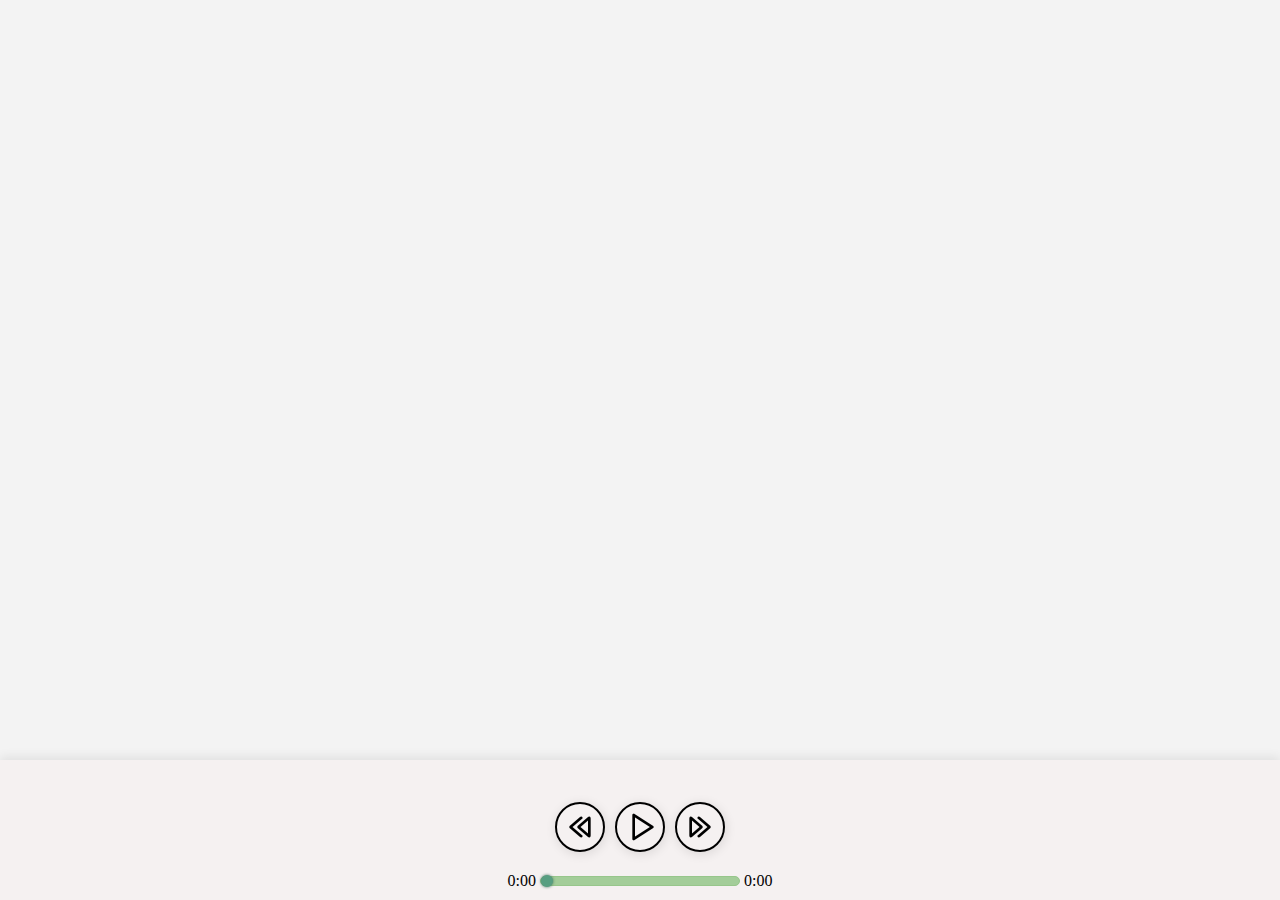
==== web/index.html @ a2854cc8 "try to add many meta tags" ====
<!DOCTYPE html>
<html>
	<head>
		<link rel="stylesheet" type="text/css" href="./MusicPlayer.css">
	    <meta http-equiv="Content-Type" content="text/html; charset=utf-8">
		<meta name="description" content="Simple MusicPlayer get files form home storge.">
		<meta name="author" content="Y.H">
		<meta name="viewport" content="width=device-width, initial-scale = 1.0">

		<meta name="og:title" content="PKBalaMusic">
		<meta name="og:url" content="https://pinkiebala.nctu.me/MusicPlayer">
		<meta name="og:image" content="./img/grf.png">
		<meta name="og:description" content="This MusicPlayer is so awesome!!!">

		<title>MusicPlayer</title>
		<script src="https://cdnjs.cloudflare.com/ajax/libs/jquery/3.2.1/jquery.min.js"></script>


	</head>
	<body>
		<div id="container"></div>

		<div id="footer">
			<span id="playing_song"></span><br>
			<div class="ctrl">
				<div id ="btn_random"class="btn_small">
				</div>
				<div id="btn_backword" class="btn"></div><div id="btn_play" class="btn btn_play"></div><div id="btn_forword" class="btn"></div>
				<div id ="btn_repeat"class="btn_small">
					<div id="repeat_count">1</div>
				</div>
			</div><br>
			<span id="curtime">0:00</span>
			<input id="seek" type="range" value="0" max = ""/>
			<span id="duration">0:00</span>
		</div>
		<script src="./music_ctrl.js"></script>
		<script src="./websocket_file.js"></script>
	</body>
</html>
---- web/MusicPlayer.css ----
*{
	box-sizing: border-box;
}
html{
	padding: 0;
}
body{
	background-color: rgb(243, 243, 243);
	padding: 0;
	height: 100%;
}
.item{
	max-width: 600px;
	width: 95%;
	height: 80px;
	line-height: 80px;
	margin: 0 auto;
	margin-top: 10px;
	margin-bottom: 10px;
	transition: 0.2s all;
	box-shadow: 0 2px 10px 0 rgba(0, 0, 0, 0.08);
	padding-left: 30px;
	padding-right: 30px;
	overflow: auto;
	font-size: 1.5em;
	cursor: pointer;
}
.file{
	background-color: rgba(218, 255, 213, 0.5);
}
.file:hover{
	background-color: rgb(218, 255, 213);
}
.dir{
	background-color: rgba(244, 247, 174, 0.5);
}
.dir:hover{
	background-color: rgb(244, 247, 174);
}
.dir_back{
	background-color: rgba(231, 231, 231, 0.5);
}
.dir_back:hover{
	background-color: rgb(231, 231, 231);
}
.playing{
	background-color: rgb(255, 177, 74);
}
.playing:hover{
	background-color: rgb(255, 183, 74);
}
#container{
	height: 95vh;
	width: 100%;
	overflow: auto;
	margin: 0 auto;
	text-align: center;
}
#footer{
	background-color: rgb(245, 241, 241);
	padding: 10px;
	width: 100%;
	margin: 0 auto;
	position: absolute;
	bottom: 0;
	left: 0;
	right: 0;
	text-align: center;
	box-shadow: 0 -3px 10px 0 rgba(0, 0, 0, 0.08);
	display: table-cell;
	vertical-align: middle;
}
.ctrl{
	display: inline-block;
	margin: 0 auto;
	padding-top: 10px;
	padding-bottom: 10px;
}
.btn{
	border-radius: 100%;
	border: 2px solid rgb(0, 0, 0);
	width: 50px;
	height: 50px;
	display: inline-block;
	margin: 0 5px 0 5px;
	box-shadow: 1px 2px 10px 2px rgba(0, 0, 0, 0.08);
	transition: 0.2s all;
	cursor: pointer;
}
#btn_forword{
	background: url(./img/forword.png);
	background-size: 70% 70%;
	background-position: center;
	background-repeat: no-repeat;
}
#btn_backword{
	background: url(./img/backword.png);
	background-size: 70% 70%;
	background-position: center;
	background-repeat: no-repeat;
}
.btn_pause{
	background: url(./img/pause.png);
	background-size: 70% 70%;
	background-position: center;
	background-repeat: no-repeat;
}
.btn_play{
	background: url(./img/play2.png);
	background-size: 70% 70%;
	background-position: 70% center;
	background-repeat: no-repeat;

}
#btn_play{
}
.btn_small{
	border-radius: 10px;
	border: 2px solid rgb(0, 0, 0);
	width: 30px;
	height: 20px;
	display: inline-block;
	margin: 0 auto;
	box-shadow: 1px 2px 10px 2px rgba(0, 0, 0, 0.08);
	transition: 0.2s all;
	cursor: pointer;
	display: none;
}
#btn_repeat{
}
#repeat_count{
	display: inline-block;
	position: relative;
	left: 13px;
	bottom: 5px;
	height: 15px;
	width: 15px;
	background-color: rgb(59, 224, 150);
	color: white;
	font-size: 15px;
	border-radius: 100%;
	text-align: center;
}
input[type="range"]{
	-webkit-appearance: none !important;
	height: 10px;
	width: 200px;
	background-color: #A3CD99;
	border: 1px solid #97c68b;
	border-radius: 10px;
	margin: 0 auto;
	margin-top: 10px;
	transition: all 0.3s ease;
    cursor: pointer;
}
input[type="range"]:hover {
  background-color: #b2d5aa;
}

input[type="range"]::-webkit-slider-thumb {
  -webkit-appearance: none !important;
  width: 12px;
  height: 12px;
  background-color: #579E81;
  border-radius: 100%;
  box-shadow: 0px 0px 3px #3c6d59;
  transition: all 0.5s ease;
  cursor: pointer;
}
input[type="range"]::-webkit-slider-thumb:hover {
  background-color: #457d66;
}
input[type="range"]::-webkit-slider-thumb:active {
  box-shadow: 0px 0px 1px #3c6d59;
  cursor: pointer;
}
#playing_song{
	font-size: 1.2em;
}
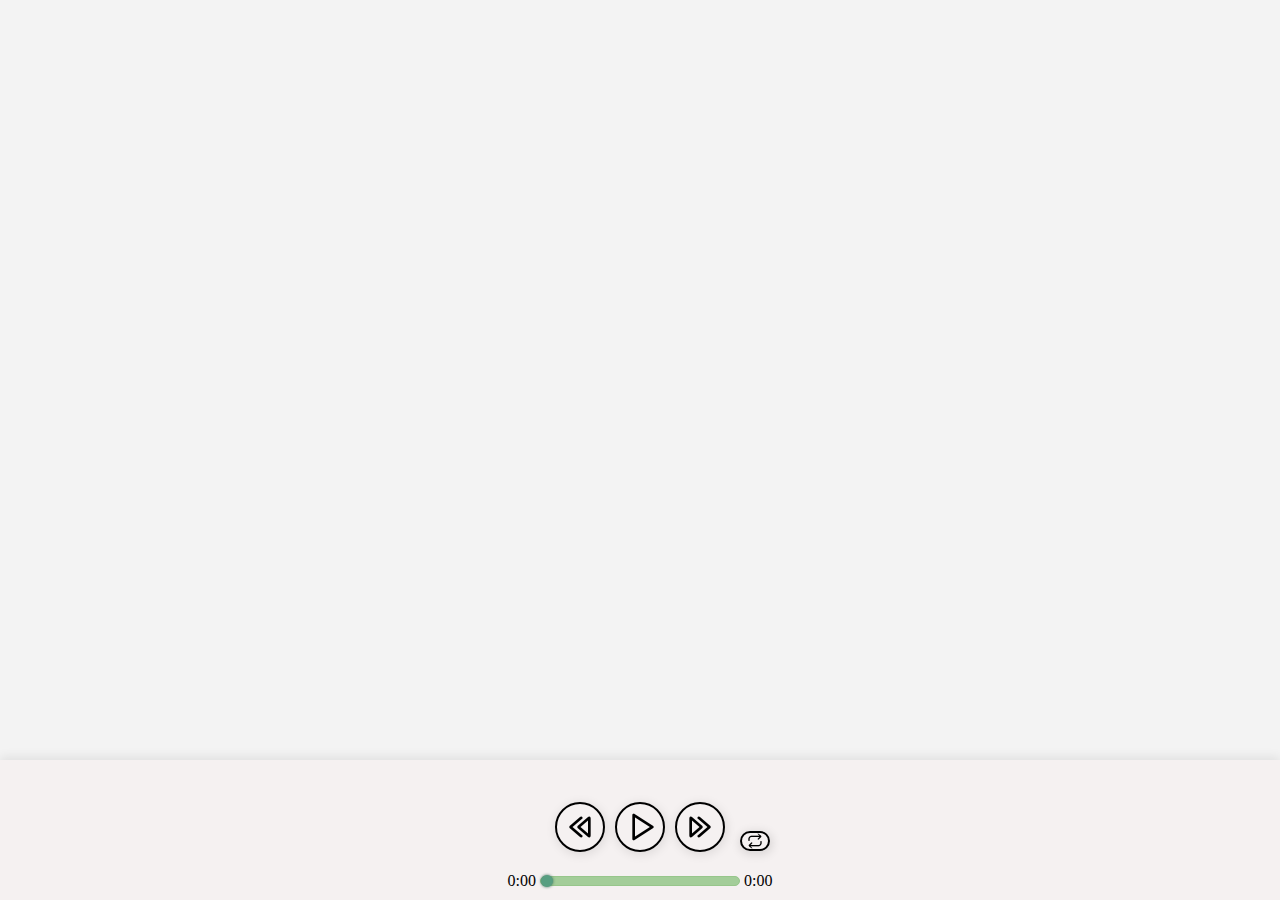
==== commit 56d73fdb: "Got repeat botton work!" ====
--- a/web/index.html
+++ b/web/index.html
@@ -7,10 +7,11 @@
 		<meta name="author" content="Y.H">
 		<meta name="viewport" content="width=device-width, initial-scale = 1.0">
 
-		<meta name="og:title" content="PKBalaMusic">
-		<meta name="og:url" content="https://pinkiebala.nctu.me/MusicPlayer">
-		<meta name="og:image" content="./img/grf.png">
-		<meta name="og:description" content="This MusicPlayer is so awesome!!!">
+		<meta property="og:title" content="PKBalaMusic"/>
+		<meta property="og:url" content="https://pinkiebala.nctu.me/MusicPlayer"/>
+		<meta property="og:image" content="https://pinkiebala.nctu.me/MusicPlayer/img/grf3.png"/>
+		<meta property="og:description" content="This MusicPlayer is so awesome!!!"/>
+		<meta property="og:type" content="website">
 
 		<title>MusicPlayer</title>
 		<script src="https://cdnjs.cloudflare.com/ajax/libs/jquery/3.2.1/jquery.min.js"></script>
@@ -23,10 +24,11 @@
 		<div id="footer">
 			<span id="playing_song"></span><br>
 			<div class="ctrl">
-				<div id ="btn_random"class="btn_small">
-				</div>
+				<!--<div id ="btn_random"class="btn_small">
+				</div>-->
 				<div id="btn_backword" class="btn"></div><div id="btn_play" class="btn btn_play"></div><div id="btn_forword" class="btn"></div>
 				<div id ="btn_repeat"class="btn_small">
+					<img src="./img/repeat.png" alt="">
 					<div id="repeat_count">1</div>
 				</div>
 			</div><br>
--- a/web/MusicPlayer.css
+++ b/web/MusicPlayer.css
@@ -21,7 +21,9 @@
 	box-shadow: 0 2px 10px 0 rgba(0, 0, 0, 0.08);
 	padding-left: 30px;
 	padding-right: 30px;
-	overflow: auto;
+	overflow-x: auto;
+	overflow-y: hidden;
+	white-space: nowrap;
 	font-size: 1.5em;
 	cursor: pointer;
 }
@@ -75,6 +77,8 @@
 	margin: 0 auto;
 	padding-top: 10px;
 	padding-bottom: 10px;
+	text-align: center;
+	position: relative;
 }
 .btn{
 	border-radius: 100%;
@@ -119,23 +123,32 @@
 	border: 2px solid rgb(0, 0, 0);
 	width: 30px;
 	height: 20px;
+	margin: 0 auto;
+	box-shadow: 1px 2px 10px 2px rgba(0, 0, 0, 0.10);
+	transition: 0.1s all;
+	cursor: pointer;
+	position: absolute;
 	display: inline-block;
-	margin: 0 auto;
-	box-shadow: 1px 2px 10px 2px rgba(0, 0, 0, 0.08);
-	transition: 0.2s all;
-	cursor: pointer;
-	display: none;
+}
+.btn_small img{
+	height: 100%;
+	border-radius: 10px;
 }
 #btn_repeat{
+	right: -40px;
+	bottom: 15px;
+}
+.btn_repeat_light{
+	background-color: rgb(120, 255, 194);
 }
 #repeat_count{
+	position: absolute;
 	display: inline-block;
-	position: relative;
-	left: 13px;
-	bottom: 5px;
+	left: 15px;
+	bottom: 7px;
 	height: 15px;
 	width: 15px;
-	background-color: rgb(59, 224, 150);
+	background-color: rgb(255, 77, 46);
 	color: white;
 	font-size: 15px;
 	border-radius: 100%;
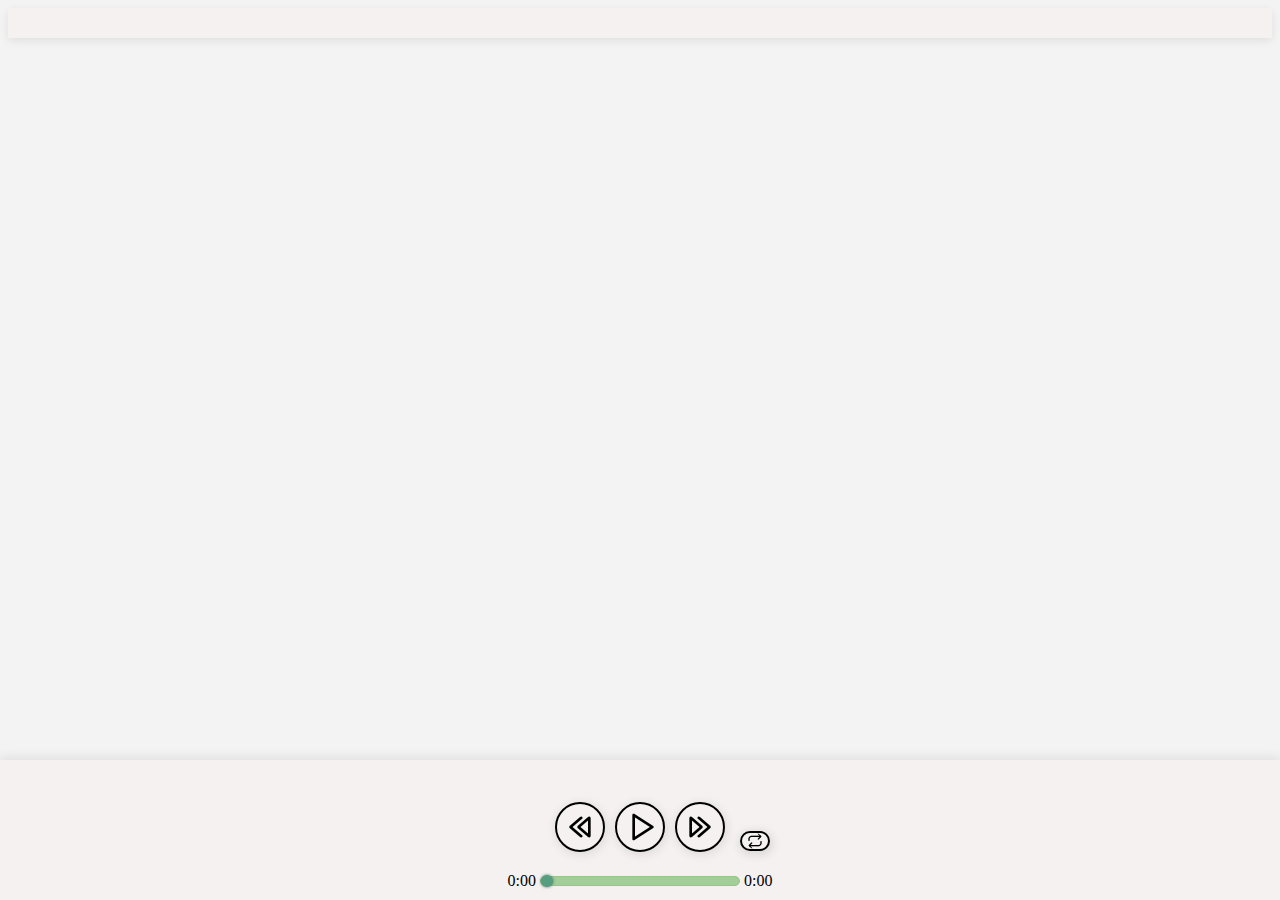
==== commit 7585c8eb: "Got back btn on top!" ====
--- a/web/index.html
+++ b/web/index.html
@@ -19,8 +19,14 @@
 
 	</head>
 	<body>
+		<div id="header">
+			<div class="path_ctrl">
+				<img id="btn_back"src="./img/arrow-back.png" alt="back">
+				<span class="helper"></span>
+				<span id="folder_name"></span>
+			</div>
+		</div>
 		<div id="container"></div>
-
 		<div id="footer">
 			<span id="playing_song"></span><br>
 			<div class="ctrl">
--- a/web/MusicPlayer.css
+++ b/web/MusicPlayer.css
@@ -51,6 +51,39 @@
 .playing:hover{
 	background-color: rgb(255, 183, 74);
 }
+#header{
+	background-color: rgb(245, 241, 241);
+	width: 100%;
+	height: 30px;
+	margin: 0 auto;
+	top: 0;
+	left: 0;
+	right: 0;
+	box-shadow: 0 3px 10px 0 rgba(0, 0, 0, 0.08);
+	text-align: center;
+}
+.path_ctrl{
+	height:100%;
+	display: inline-block;
+}
+#folder_name{
+	overflow-x: auto;
+	overflow-y: hidden;
+	white-space: nowrap;
+}
+.helper{
+	height: 100%;
+	vertical-align: middle;
+	display: inline-block;
+}
+#btn_back{
+	vertical-align: middle;
+	height: 60%;
+}
+#btn_back:hover{
+	vertical-align: middle;
+	height: 80%;
+}
 #container{
 	height: 95vh;
 	width: 100%;
@@ -69,8 +102,6 @@
 	right: 0;
 	text-align: center;
 	box-shadow: 0 -3px 10px 0 rgba(0, 0, 0, 0.08);
-	display: table-cell;
-	vertical-align: middle;
 }
 .ctrl{
 	display: inline-block;
@@ -189,4 +220,7 @@
 }
 #playing_song{
 	font-size: 1.2em;
-}
+	overflow-x: auto;
+	overflow-y: hidden;
+	white-space: nowrap;
+}
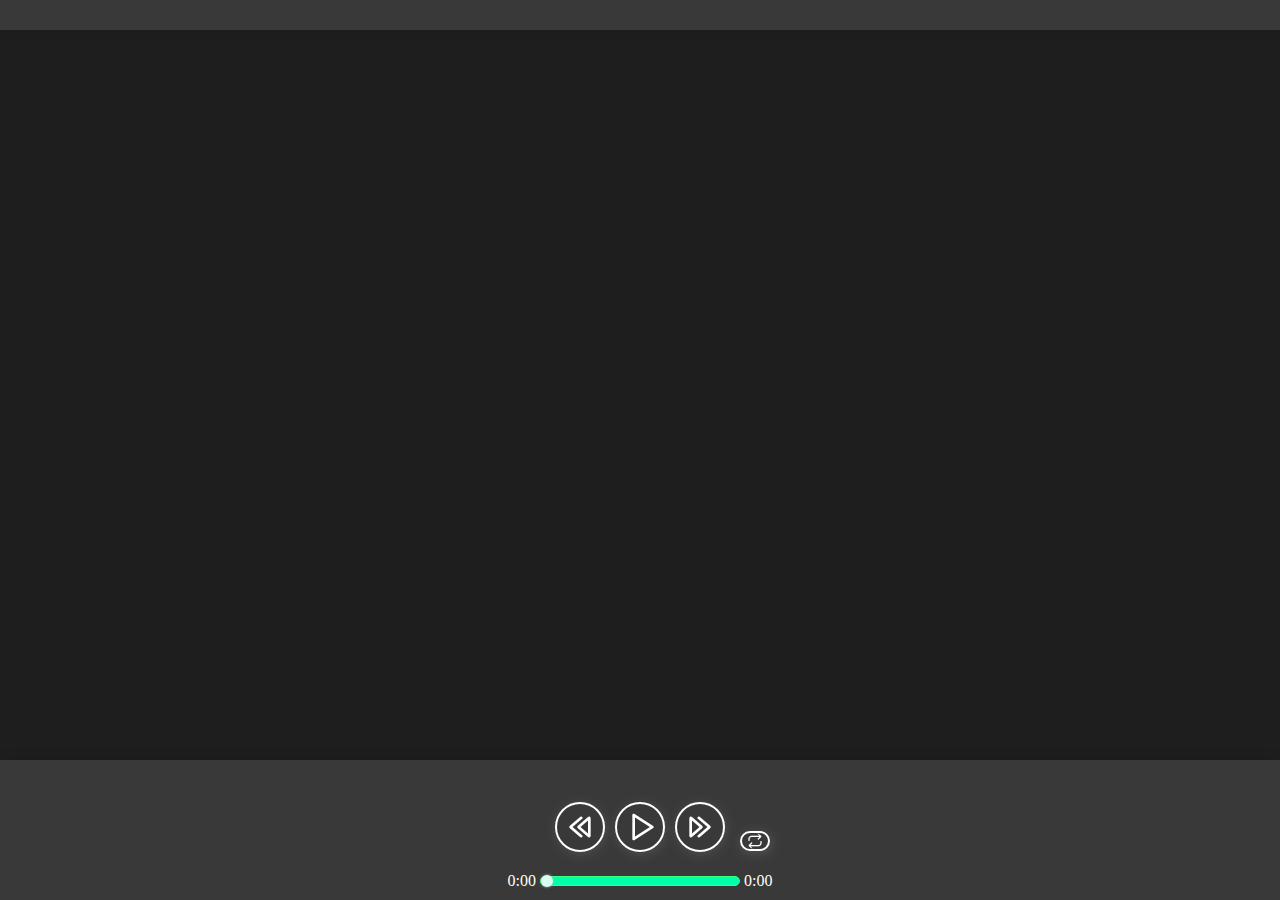
==== commit b827ba82: "fix bug and add dark theme" ====
--- a/web/index.html
+++ b/web/index.html
@@ -19,11 +19,14 @@
 
 	</head>
 	<body>
+		<div class="header_helper"></div>
 		<div id="header">
 			<div class="path_ctrl">
 				<img id="btn_back"src="./img/arrow-back.png" alt="back">
 				<span class="helper"></span>
-				<span id="folder_name"></span>
+				<div class="folder_con">
+					<span id="folder_name"></span>
+				</div>
 			</div>
 		</div>
 		<div id="container"></div>
--- a/web/MusicPlayer.css
+++ b/web/MusicPlayer.css
@@ -5,15 +5,15 @@
 	padding: 0;
 }
 body{
-	background-color: rgb(243, 243, 243);
+	background-color: rgb(30, 30, 30);
 	padding: 0;
 	height: 100%;
 }
 .item{
 	max-width: 600px;
 	width: 95%;
-	height: 80px;
-	line-height: 80px;
+	height: 50px;
+	line-height: 50px;
 	margin: 0 auto;
 	margin-top: 10px;
 	margin-bottom: 10px;
@@ -24,20 +24,23 @@
 	overflow-x: auto;
 	overflow-y: hidden;
 	white-space: nowrap;
-	font-size: 1.5em;
+	font-size: 18px;
 	cursor: pointer;
+	color: rgb(255, 255, 255);
 }
 .file{
-	background-color: rgba(218, 255, 213, 0.5);
+	/*background-color: rgba(218, 255, 213, 0.1);*/
+	border-top: 2px solid rgb(255, 255, 255);
+	border-bottom: 2px solid rgb(255, 255, 255);
 }
 .file:hover{
-	background-color: rgb(218, 255, 213);
+	background-color: rgba(218, 255, 213,0.2);
 }
 .dir{
-	background-color: rgba(244, 247, 174, 0.5);
+	background-color: rgba(244, 247, 174, 0.1);
 }
 .dir:hover{
-	background-color: rgb(244, 247, 174);
+	background-color: rgba(244, 247, 174,0.2);
 }
 .dir_back{
 	background-color: rgba(231, 231, 231, 0.5);
@@ -52,24 +55,39 @@
 	background-color: rgb(255, 183, 74);
 }
 #header{
-	background-color: rgb(245, 241, 241);
+	background-color: rgb(57, 57, 57);
 	width: 100%;
 	height: 30px;
 	margin: 0 auto;
+	position: absolute;
 	top: 0;
 	left: 0;
 	right: 0;
 	box-shadow: 0 3px 10px 0 rgba(0, 0, 0, 0.08);
 	text-align: center;
+	color: rgb(255, 255, 255);
+}
+.header_helper{
+	width: 100%;
+	height: 20px;
+	margin: 0 auto;
+	background: rgba(255, 255, 255, 0);
 }
 .path_ctrl{
 	height:100%;
-	display: inline-block;
-}
-#folder_name{
+	width: 100%;
+	text-align: center;
+	display: inline-block;
+	white-space: nowrap;
+}
+.folder_con{
+	max-width: 80%;
+	display: inline-block;
 	overflow-x: auto;
 	overflow-y: hidden;
-	white-space: nowrap;
+	vertical-align: middle;
+}
+#folder_name{
 }
 .helper{
 	height: 100%;
@@ -79,6 +97,7 @@
 #btn_back{
 	vertical-align: middle;
 	height: 60%;
+	filter: invert(100%);
 }
 #btn_back:hover{
 	vertical-align: middle;
@@ -92,7 +111,7 @@
 	text-align: center;
 }
 #footer{
-	background-color: rgb(245, 241, 241);
+	background-color: rgb(57, 57, 57);
 	padding: 10px;
 	width: 100%;
 	margin: 0 auto;
@@ -110,6 +129,8 @@
 	padding-bottom: 10px;
 	text-align: center;
 	position: relative;
+
+	filter: invert(100%);
 }
 .btn{
 	border-radius: 100%;
@@ -171,6 +192,7 @@
 }
 .btn_repeat_light{
 	background-color: rgb(120, 255, 194);
+	border: 2px solid rgb(47, 47, 47);
 }
 #repeat_count{
 	position: absolute;
@@ -184,38 +206,40 @@
 	font-size: 15px;
 	border-radius: 100%;
 	text-align: center;
+	line-height: 15px;
 }
 input[type="range"]{
 	-webkit-appearance: none !important;
 	height: 10px;
 	width: 200px;
-	background-color: #A3CD99;
-	border: 1px solid #97c68b;
+	background-color: #00ffab;
+	border: 1px solid #3cff7e;
 	border-radius: 10px;
 	margin: 0 auto;
 	margin-top: 10px;
 	transition: all 0.3s ease;
     cursor: pointer;
+
 }
 input[type="range"]:hover {
-  background-color: #b2d5aa;
+  background-color: #60ffca;
 }
 
 input[type="range"]::-webkit-slider-thumb {
   -webkit-appearance: none !important;
   width: 12px;
   height: 12px;
-  background-color: #579E81;
+  background-color: #d9ffef;
   border-radius: 100%;
-  box-shadow: 0px 0px 3px #3c6d59;
+  box-shadow: 0px 0px 3px #92c4b0;
   transition: all 0.5s ease;
   cursor: pointer;
 }
 input[type="range"]::-webkit-slider-thumb:hover {
-  background-color: #457d66;
+  background-color: #c3ecda;
 }
 input[type="range"]::-webkit-slider-thumb:active {
-  box-shadow: 0px 0px 1px #3c6d59;
+  box-shadow: 0px 0px 1px #d8f1e7;
   cursor: pointer;
 }
 #playing_song{
@@ -223,4 +247,11 @@
 	overflow-x: auto;
 	overflow-y: hidden;
 	white-space: nowrap;
-}
+	color: rgb(255, 255, 255);
+}
+#curtime{
+	color: rgb(255, 255, 255);
+}
+#duration{
+	color: rgb(255, 255, 255);
+}
